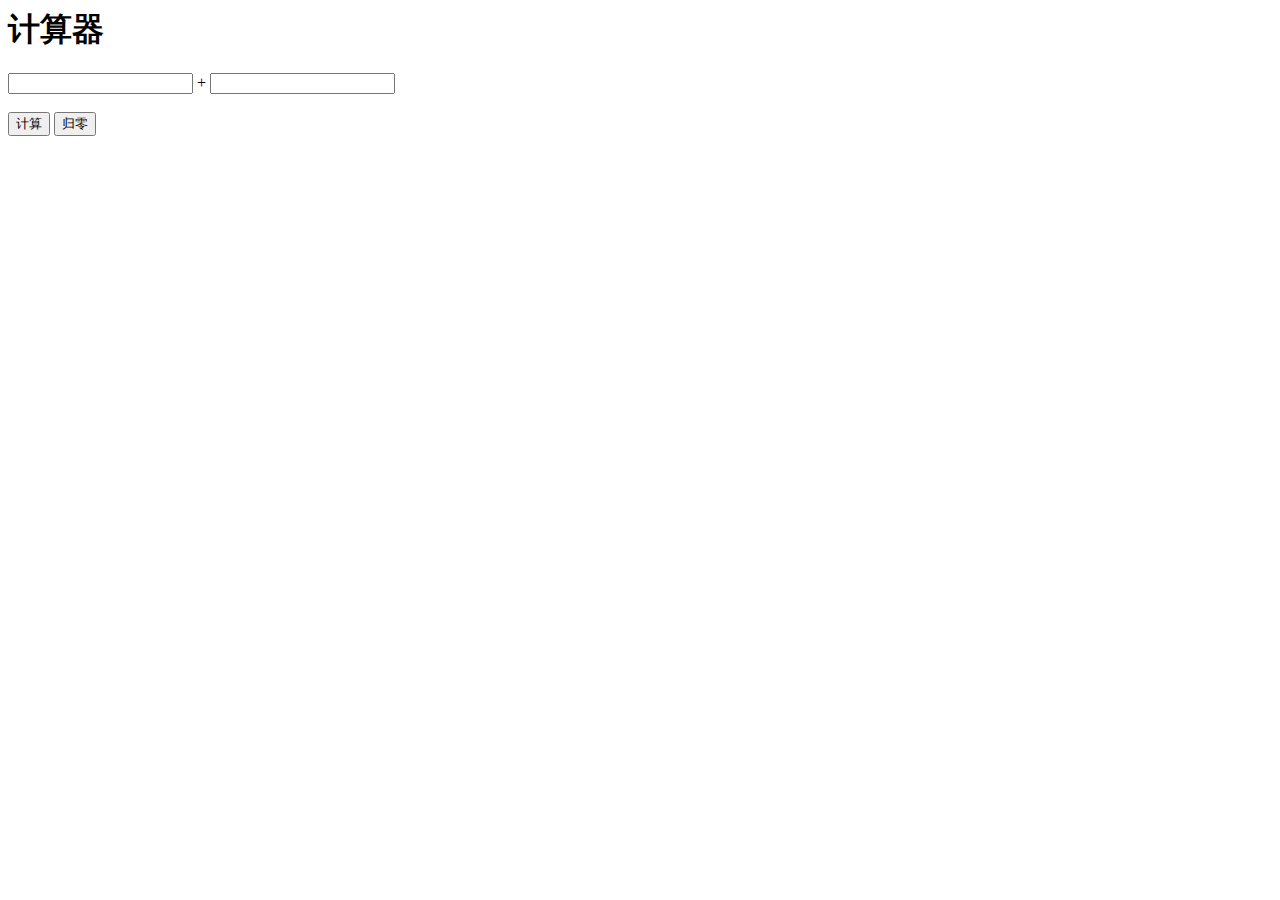
==== webroot/index.html @ 22c3aa04 "http服务" ====
<html>
	<head>
		<meta charset="utf-8">
		<title>【计网实验】网站主页</title>
	</head>

	<body>
		<h1>计算器</h1>
		<form action="/cgi-bin/add" method="POST">
			<input type="text" name="num1">
			+
			<input type="text" name="num2"><br><br>

			<input type="submit" value="计算">
			<input type="reset" value="归零">
			
		</form>
		<p id="result"></p>
		
	</body>
</html>
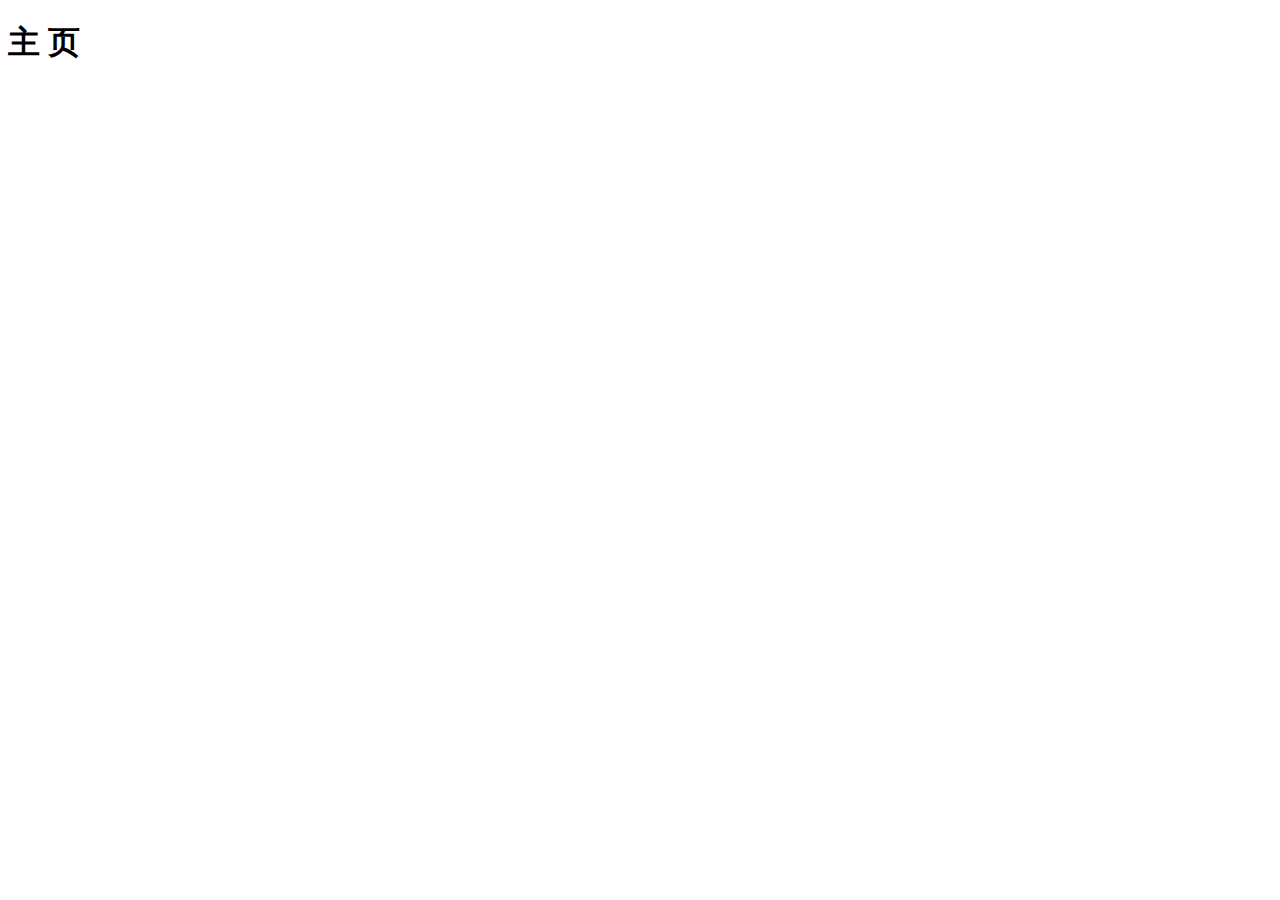
==== commit 19fcf2a2: "网站框架" ====
--- a/webroot/index.html
+++ b/webroot/index.html
@@ -1,21 +1,17 @@
+<!DOCTYPE html>
 <html>
-	<head>
-		<meta charset="utf-8">
-		<title>【计网实验】网站主页</title>
-	</head>
 
-	<body>
-		<h1>计算器</h1>
-		<form action="/cgi-bin/add" method="POST">
-			<input type="text" name="num1">
-			+
-			<input type="text" name="num2"><br><br>
+<head>
+    <title></title>
+    <meta http-equiv="content-type" content="text/html" ; charset="utf-8" />
+</head>
+<style type="text/css">
+</style>
 
-			<input type="submit" value="计算">
-			<input type="reset" value="归零">
-			
-		</form>
-		<p id="result"></p>
-		
-	</body>
+<body>
+    <div>
+        <h1>主 页</h1>
+    </div>
+</body>
+
 </html>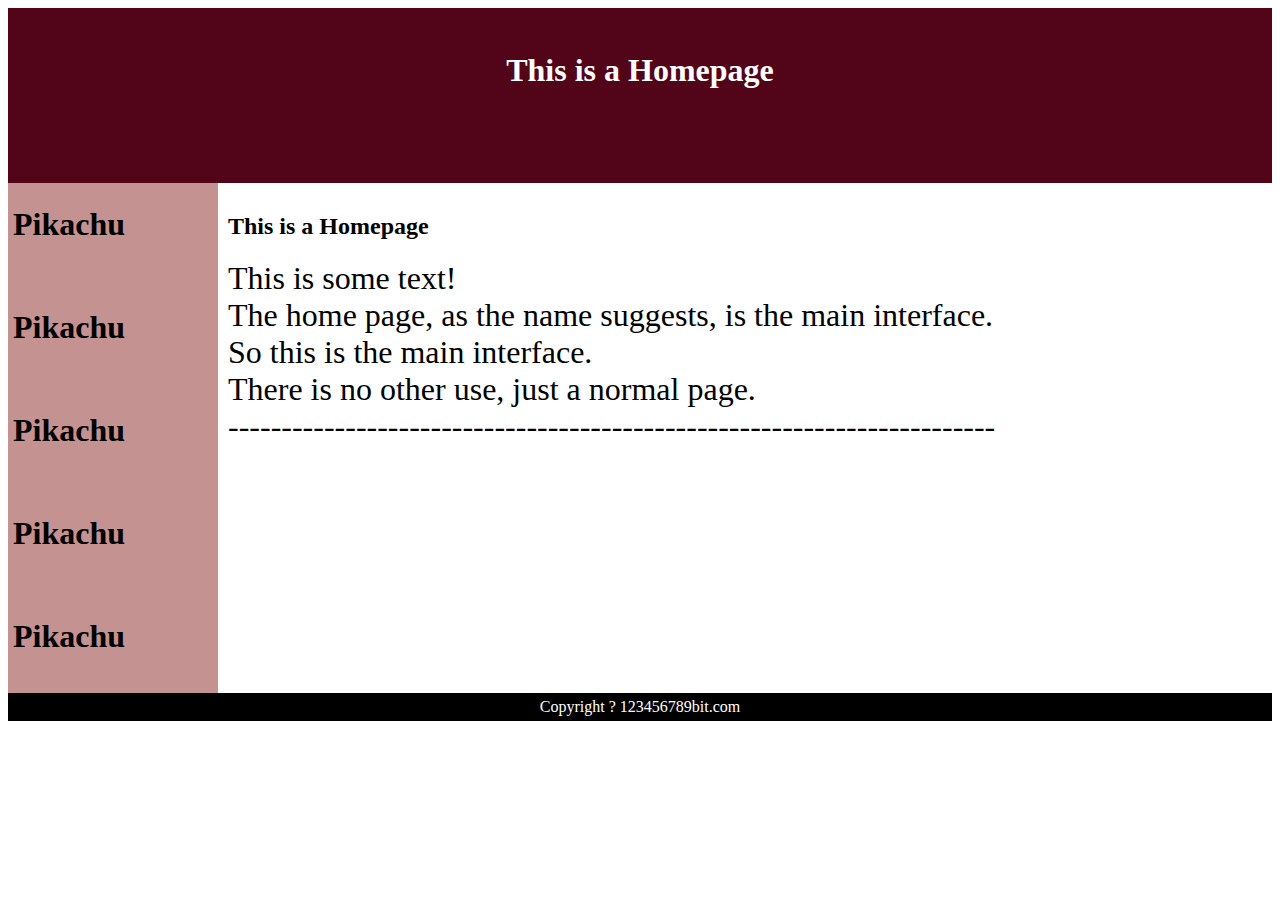
==== commit 662370be: "主界面修改" ====
--- a/webroot/index.html
+++ b/webroot/index.html
@@ -1,17 +1,70 @@
 <!DOCTYPE html>
-<html>
-
-<head>
-    <title></title>
-    <meta http-equiv="content-type" content="text/html" ; charset="utf-8" />
+<!-- saved from url=(0032)http://localhost:8080/index.html -->
+<html><head><meta http-equiv="Content-Type" content="text/html; charset=windows-1252">
+<style>
+#header {
+    background-color:rgb(82, 4, 24);
+    color:white;
+    text-align:center;
+    padding:5px;
+    height:165px;
+}
+#nav {
+    line-height:30px;
+    background-color:#c59292;
+    height:500px;
+    width:200px;
+    float:left;
+    padding:5px;	      
+}
+#section {
+    width:1000px;
+    float:left;
+    padding:10px;	 	 
+}
+#footer {
+    background-color:black;
+    color:white;
+    clear:both;
+    text-align:center;
+    padding:5px;	 	 
+}
+</style>
 </head>
-<style type="text/css">
-</style>
 
 <body>
-    <div>
-        <h1>主 页</h1>
-    </div>
-</body>
 
-</html>+<div id="header">
+<br> 
+<h1>This is a Homepage</h1>
+</div>
+
+<div id="nav">
+<h1>Pikachu</h1><br>
+<h1>Pikachu</h1><br>
+<h1>Pikachu</h1><br>
+<h1>Pikachu</h1><br>
+<h1>Pikachu</h1><br>
+</div>
+
+<div id="section">
+<h2>This is a Homepage</h2>
+<font size="6" color="black">This is some text!</font><br>
+<font size="6" color="black">The home page, as the name suggests, is the main interface.</font><br>
+<font size="6" color="black">So this is the main interface.</font><br>
+<font size="6" color="black">There is no other use, just a normal page.</font><br>
+<font size="6" color="black">------------------------------------------------------------------------</font><br>
+</div>
+
+<div id="footer">
+Copyright ? 123456789bit.com
+</div>
+
+
+
+<div class="xl-chrome-ext-bar" id="xl_chrome_ext_{4DB361DE-01F7-4376-B494-639E489D19ED}" style="display: none;">
+      <div class="xl-chrome-ext-bar__logo"></div>
+
+      <a id="xl_chrome_ext_download" href="javascript:;" class="xl-chrome-ext-bar__option">&#19979;&#36733;&#35270;&#39057;</a>
+      <a id="xl_chrome_ext_close" href="javascript:;" class="xl-chrome-ext-bar__close"></a>
+    </div></body></html>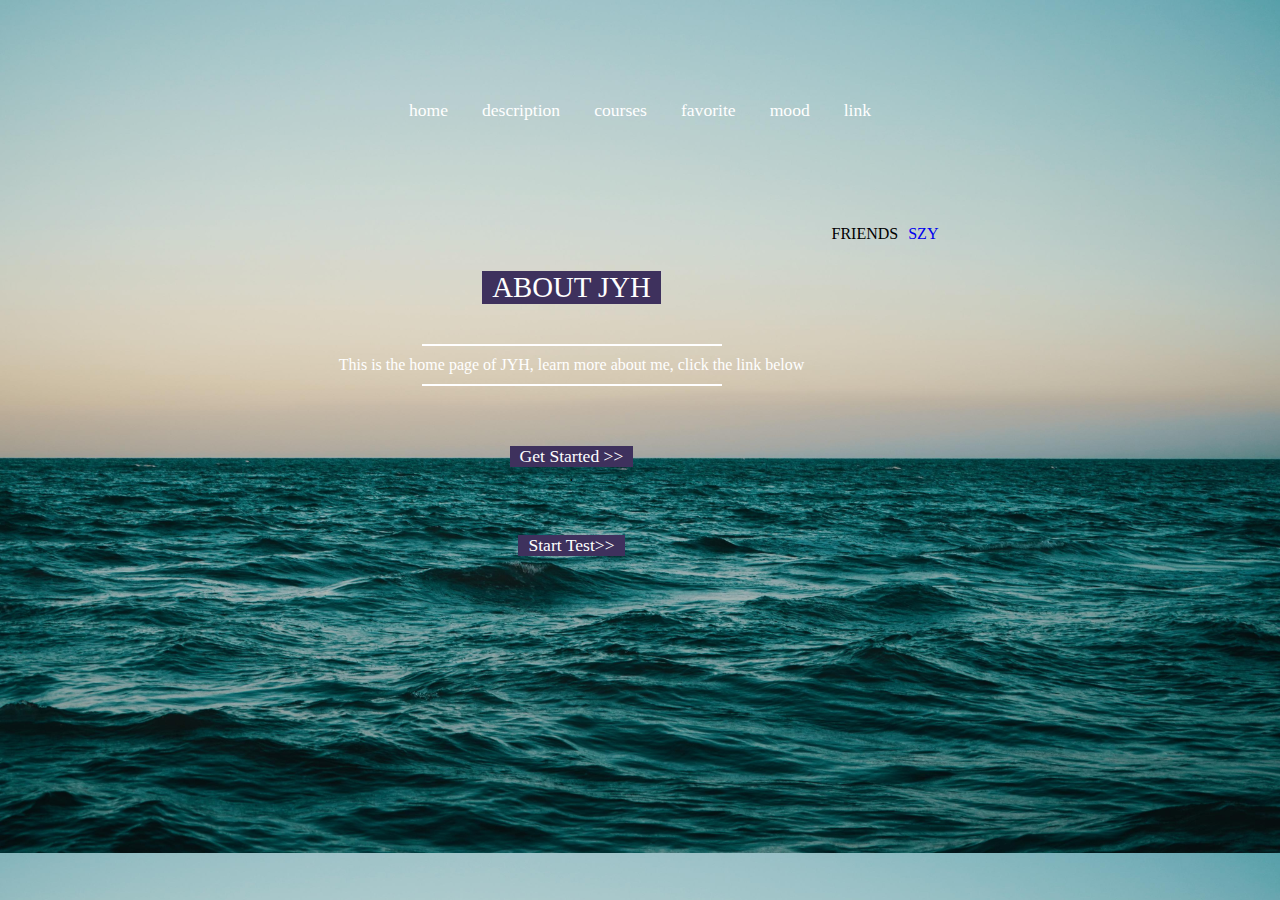
==== commit 9127c009: "index更新" ====
--- a/webroot/index.html
+++ b/webroot/index.html
@@ -1,70 +1,97 @@
-<!DOCTYPE html>
-<!-- saved from url=(0032)http://localhost:8080/index.html -->
-<html><head><meta http-equiv="Content-Type" content="text/html; charset=windows-1252">
-<style>
-#header {
-    background-color:rgb(82, 4, 24);
-    color:white;
-    text-align:center;
-    padding:5px;
-    height:165px;
-}
-#nav {
-    line-height:30px;
-    background-color:#c59292;
-    height:500px;
-    width:200px;
-    float:left;
-    padding:5px;	      
-}
-#section {
-    width:1000px;
-    float:left;
-    padding:10px;	 	 
-}
-#footer {
-    background-color:black;
-    color:white;
-    clear:both;
-    text-align:center;
-    padding:5px;	 	 
-}
-</style>
-</head>
-
-<body>
-
-<div id="header">
-<br> 
-<h1>This is a Homepage</h1>
-</div>
-
-<div id="nav">
-<h1>Pikachu</h1><br>
-<h1>Pikachu</h1><br>
-<h1>Pikachu</h1><br>
-<h1>Pikachu</h1><br>
-<h1>Pikachu</h1><br>
-</div>
-
-<div id="section">
-<h2>This is a Homepage</h2>
-<font size="6" color="black">This is some text!</font><br>
-<font size="6" color="black">The home page, as the name suggests, is the main interface.</font><br>
-<font size="6" color="black">So this is the main interface.</font><br>
-<font size="6" color="black">There is no other use, just a normal page.</font><br>
-<font size="6" color="black">------------------------------------------------------------------------</font><br>
-</div>
-
-<div id="footer">
-Copyright ? 123456789bit.com
-</div>
-
-
-
-<div class="xl-chrome-ext-bar" id="xl_chrome_ext_{4DB361DE-01F7-4376-B494-639E489D19ED}" style="display: none;">
-      <div class="xl-chrome-ext-bar__logo"></div>
-
-      <a id="xl_chrome_ext_download" href="javascript:;" class="xl-chrome-ext-bar__option">&#19979;&#36733;&#35270;&#39057;</a>
-      <a id="xl_chrome_ext_close" href="javascript:;" class="xl-chrome-ext-bar__close"></a>
-    </div></body></html>+<!DOCTYPE html>
+<html lang="en">
+<head>
+    <meta charset="UTF-8">
+    <title>Homepage of Jia Yuhan</title>
+    <link rel="stylesheet" type="text/css" href="css/common.css">
+    <link rel="stylesheet" type="text/css" href="css/about.css">
+    <link rel="stylesheet" type="text/css" href="css/animate.css">
+    <link rel="stylesheet" type="text/css" href="css/des.css">
+    <link rel="stylesheet" type="text/css" href="css/course.css">
+    <link rel="stylesheet" type="text/css" href="css/fav.css">
+    <link rel="stylesheet" type="text/css" href="css/mood.css">
+</head>
+<body>
+    <div class="nav">
+        <div class="container">
+            <a href="#" onclick="goto('0')" id="nav0">home</a>
+            <a href="#" onclick="goto('1')" id="nav1">description</a>
+            <a href="#" onclick="goto('2')" id="nav2">courses</a>
+            <a href="#" onclick="goto('3')" id="nav3">favorite</a>
+            <a href="#" onclick="goto('4')" id="nav4">mood</a>
+            <a href="#" onclick="goto('5')" id="nav5">link</a>
+        </div>
+    </div>
+    <div class="content">
+        <div class="about" id="0">
+            <p class="header animated fadeInLeft">ABOUT JYH</p>
+            <div class="line animated fadeInLeft"></div>
+            <p class="intro animated flipInX">This is the home page of JYH, learn more about me, click the link below</p>
+            <div class="line animated fadeInRight"></div>
+            <a href="#" class="animated fadeInRight" onclick="goto('1')">Get Started >></a>.
+            <a href="Question.asp"  class="animated fadeInRight" name="Start">Start Test>></a>
+        </div>
+        <div class="des" id="1">
+            <p class="header animated fadeInLeft">DESCRIPTION</p>
+            <div class="line1 animated fadeInLeft"></div>
+            <p class="des1 animated fadeInRight">JYH is very   <span>Free, vivid, lively, joyful.</span></p>
+            <p class="des1 animated fadeInLeft">JYH like to <span>sing, dance, rap, play basketball.</span></p>
+            <a class="next animated fadeInRight" onclick="goto('2')">next >></a>
+        </div>
+        <div class="course" id="2">
+            <p class="header animated fadeInLeft">COURSES</p>
+            <ul class="animated flipInX">
+                <li>Web Development by Shi Chongyang</li>
+                <li>Programing Basic by Wu Yuwei</li>
+                <li>numeric analysis</li>
+                <li>physics</li>
+                <li>PE</li>
+                <li>physics experiment</li>
+            </ul>
+            <a class="next animated fadeInRight" onclick="goto('3')">next >></a>
+        </div>
+        <div class="fav" id="3">
+            <p class="header animated fadeInLeft">FAVORITES</p>
+            <ul class="animated flipInX">
+                <li>
+                    Sleepy Hollow
+                    (<a href="https://movie.douban.com/subject/1296078/">douban</a>)(<a href= "https://www.imdb.com/title/tt0162661/?ref_=nv_sr_1?ref_=nv_sr_1">IMDb</a>)
+                </li>
+                <li>
+                    ハウルの動く城
+                    (<a href="https://movie.douban.com/subject/1308807/">douban</a>)(<a href="https://www.rijutv.com/dianying/4897.html">日本のドラマTV</a>)
+                </li>
+                <li>
+                    海辺のカフカ
+                    (<a href="https://book.douban.com/subject/1059419/">douban</a>)(<a href="https://zh.wikipedia.org/wiki/%E6%9D%91%E4%B8%8A%E6%98%A5%E6%A8%B9">村上春树</a>)
+                </li>
+            </ul>
+            <a class="next animated fadeInRight" onclick="goto('4')">next >></a>
+        </div>
+        <div class="mood" id="4">
+            <p class="header animated fadeInLeft">MOODS</p>
+            <div class="happy animated flipInX">
+                <img src="https://ss0.bdstatic.com/94oJfD_bAAcT8t7mm9GUKT-xh_/timg?image&quality=100&size=b4000_4000&sec=1565062683&di=bd843a998cc210755e118c6b47d6f5f2&src=http://b-ssl.duitang.com/uploads/item/201511/15/20151115204601_ikQJh.jpeg" alt="开心的小埋"  width="150px" height="150px">
+                <p class="animated fadeInRight">when I am happy</p>
+            </div>
+            <div class="line1"></div>
+            <div class="sad animated flipInX">
+                <img src="https://gss3.bdstatic.com/7Po3dSag_xI4khGkpoWK1HF6hhy/baike/c0%3Dbaike72%2C5%2C5%2C72%2C24/sign=0d526ccfb5096b63951456026d5aec21/bd3eb13533fa828ba10a3603f61f4134970a5a20.jpg" alt="并不开心的神仓社长" width="150px" height="150px">
+                <p class="animated fadeInRight">when I am not happy</p>
+            </div>
+            <a class="next animated fadeInRight" onclick="goto('5')">next >></a>
+        </div>
+        <div class="link animated fadeInRight" id="5">
+          <blockquote>
+            <p>&nbsp;</p>
+            <p>&nbsp;</p>
+            <p>&nbsp;</p>
+            <p>FRIENDS<a href="http://10.195.124.218:8060/">SZY</a> </p>
+          </blockquote>
+        </div>
+    </div>
+
+    <script src="js/main.js"></script>
+
+</body>
+</html>
--- a/webroot/css/common.css
+++ b/webroot/css/common.css
@@ -0,0 +1,53 @@
+*
+{
+    margin: 0;
+    padding: 0;
+    border-width: 0;
+
+    font-family: "consolas";
+}
+
+a
+{
+    text-decoration: none;
+    padding: 0 10px;
+}
+
+html
+{
+    background-image: url("../assets/back.jpg");
+    background-size: cover;
+}
+
+.nav
+{
+    display: flex;
+    justify-content: center;
+    margin-top: 100px;
+}
+
+.nav a
+{
+    font-size: 1.1em;
+    padding: 0 15px;
+    color: white;
+    transition: 300ms;
+}
+
+.nav a:hover
+{
+    color: #3e315d;
+}
+
+.content
+{
+    display: flex;
+    justify-content: center;
+    margin-top: 50px;
+    height: 500px;
+}
+
+p
+{
+    padding: 0 10px;
+}--- a/webroot/css/about.css
+++ b/webroot/css/about.css
@@ -0,0 +1,49 @@
+.content .about
+{
+    width: 500px;
+    display: flex;
+    flex-direction: column;
+    align-items: center;
+}
+
+.content .about p.header
+{
+    color: white;
+    font-size: 1.8em;
+    text-align: center;
+    background-color: #3e315d;
+    margin-top: 100px;
+    margin-bottom: 30px;
+}
+
+.content .about p.intro
+{
+    color: white;
+    font-size: 1em;
+    text-align: center;
+}
+
+.content .about a
+{
+    color: white;
+    font-size: 1.1em;
+    text-align: center;
+    background-color: #3e315d;
+    transition: 300ms;
+    margin-top: 50px;
+}
+
+.content .about a:hover
+{
+    color: #3e315d;
+    background-color: white;
+    cursor: pointer;
+}
+
+.content .about .line
+{
+    background-color: white;
+    height: 2px;
+    margin: 10px 0;
+    width: 300px;
+}--- a/webroot/css/des.css
+++ b/webroot/css/des.css
@@ -0,0 +1,55 @@
+.des
+{
+    display: none;
+    flex-direction: column;
+    align-items: center;
+}
+
+.des p.header
+{
+    font-size: 1.8em;
+    color: white;
+    background-color: #3e315d;
+    margin-top: 50px;
+}
+
+.des .line1
+{
+    height: 2px;
+    width: 300px;
+    background-color: white;
+    margin-top: 10px;
+    margin-bottom: 50px;
+}
+
+.des .des1
+{
+    border-left: 2px solid white;
+    width: 100%;
+    text-align: center;
+    padding: 0 10px;
+    margin: 10px 0;
+}
+
+.des span
+{
+    color: coral;
+    background-color: #3e315d;
+}
+
+.des .next
+{
+    color: white;
+    font-size: 1.1em;
+    text-align: center;
+    background-color: #3e315d;
+    transition: 300ms;
+    margin-top: 50px;
+}
+
+.des .next:hover
+{
+    color: #3e315d;
+    background-color: white;
+    cursor: pointer;
+}--- a/webroot/css/course.css
+++ b/webroot/css/course.css
@@ -0,0 +1,53 @@
+.course
+{
+    display: none;
+    flex-direction: column;
+    align-items: center;
+    width: 400px;
+}
+
+.course .header
+{
+    font-size: 1.8em;
+    color: white;
+    background-color: #3e315d;
+    margin-top: 50px;
+}
+
+.course ul
+{
+    list-style-type: none;
+    padding-top: 50px;
+    width: 100%;
+}
+
+.course li
+{
+    margin: 10px 0;
+    width: 100%;
+    text-align: center;
+    border-left: 2px solid white;
+    transition: 300ms;
+}
+
+.course li:hover
+{
+    box-shadow: 0 0 1px 1px rgba(0, 0, 0, .5);
+}
+
+.course .next
+{
+    color: white;
+    font-size: 1.1em;
+    text-align: center;
+    background-color: #3e315d;
+    transition: 300ms;
+    margin-top: 50px;
+}
+
+.course .next:hover
+{
+    color: #3e315d;
+    background-color: white;
+    cursor: pointer;
+}--- a/webroot/css/fav.css
+++ b/webroot/css/fav.css
@@ -0,0 +1,47 @@
+.fav
+{
+    display: none;
+    flex-direction: column;
+    align-items: center;
+    width: 400px;
+}
+
+.fav .header
+{
+    font-size: 1.8em;
+    color: white;
+    background-color: #3e315d;
+    margin-top: 50px;
+}
+
+.fav ul
+{
+    list-style-type: none;
+    margin-top: 50px;
+    width: 100%;
+}
+
+.fav li
+{
+    margin: 10px 0;
+    width: 100%;
+    border-left: 2px solid white;
+    text-align: center;
+}
+
+.fav .next
+{
+    color: white;
+    font-size: 1.1em;
+    text-align: center;
+    background-color: #3e315d;
+    transition: 300ms;
+    margin-top: 50px;
+}
+
+.fav .next:hover
+{
+    color: #3e315d;
+    background-color: white;
+    cursor: pointer;
+}--- a/webroot/css/mood.css
+++ b/webroot/css/mood.css
@@ -0,0 +1,61 @@
+.mood
+{
+    display: none;
+    flex-direction: column;
+    align-items: center;
+    width: 400px;
+}
+
+.mood .header
+{
+    font-size: 1.8em;
+    color: white;
+    background-color: #3e315d;
+    margin-top: 30px;
+    margin-bottom: 30px;
+}
+
+.mood .happy,
+.mood .sad
+{
+    width: 450px;
+    display: flex;
+    align-items: center;
+}
+
+.mood img
+{
+    float: left;
+}
+
+.mood .happy p,
+.mood .sad p
+{
+    margin-left: 100px;
+    background-color: coral;
+}
+
+.mood .line1
+{
+    width: 100%;
+    height: 2px;
+    background-color: white;
+    margin: 10px 0;
+}
+
+.mood .next
+{
+    color: white;
+    font-size: 1.1em;
+    text-align: center;
+    background-color: #3e315d;
+    transition: 300ms;
+    margin-top: 50px;
+}
+
+.mood .next:hover
+{
+    color: #3e315d;
+    background-color: white;
+    cursor: pointer;
+}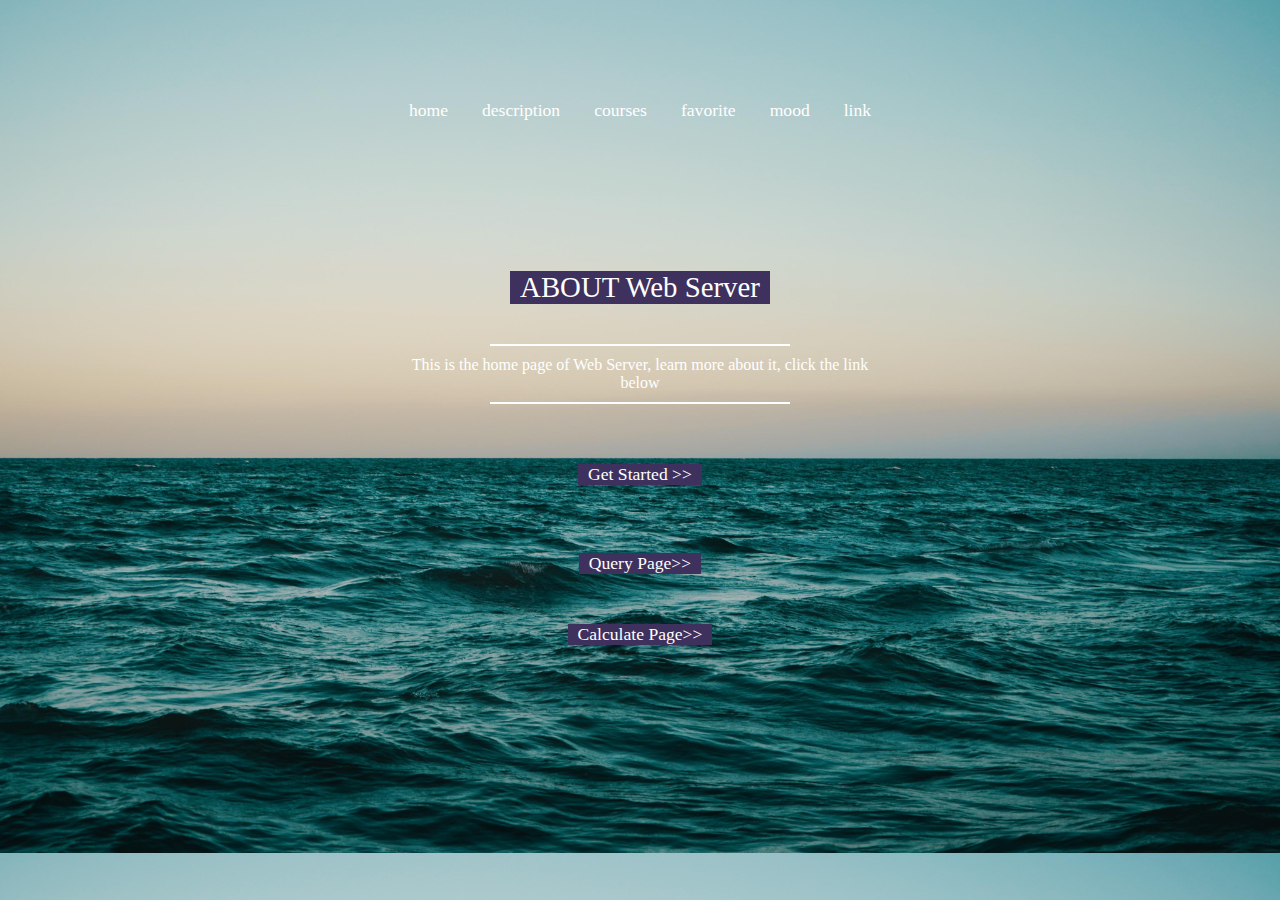
==== commit 9cde914f: "添加跳转按钮 修改了一些细节，添加了跳转到另外两个界面的按钮" ====
--- a/webroot/index.html
+++ b/webroot/index.html
@@ -1,97 +1,107 @@
 <!DOCTYPE html>
 <html lang="en">
+
 <head>
-    <meta charset="UTF-8">
-    <title>Homepage of Jia Yuhan</title>
-    <link rel="stylesheet" type="text/css" href="css/common.css">
-    <link rel="stylesheet" type="text/css" href="css/about.css">
-    <link rel="stylesheet" type="text/css" href="css/animate.css">
-    <link rel="stylesheet" type="text/css" href="css/des.css">
-    <link rel="stylesheet" type="text/css" href="css/course.css">
-    <link rel="stylesheet" type="text/css" href="css/fav.css">
-    <link rel="stylesheet" type="text/css" href="css/mood.css">
+	<meta charset="UTF-8">
+	<title>Homepage of Web Server</title>
+	<link rel="stylesheet" type="text/css" href="./css/common.css">
+	<link rel="stylesheet" type="text/css" href="./css/about.css">
+	<link rel="stylesheet" type="text/css" href="./css/animate.css">
+	<link rel="stylesheet" type="text/css" href="./css/des.css">
+	<link rel="stylesheet" type="text/css" href="./css/course.css">
+	<link rel="stylesheet" type="text/css" href="./css/fav.css">
+	<link rel="stylesheet" type="text/css" href="./css/mood.css">
 </head>
+
 <body>
-    <div class="nav">
-        <div class="container">
-            <a href="#" onclick="goto('0')" id="nav0">home</a>
-            <a href="#" onclick="goto('1')" id="nav1">description</a>
-            <a href="#" onclick="goto('2')" id="nav2">courses</a>
-            <a href="#" onclick="goto('3')" id="nav3">favorite</a>
-            <a href="#" onclick="goto('4')" id="nav4">mood</a>
-            <a href="#" onclick="goto('5')" id="nav5">link</a>
-        </div>
-    </div>
-    <div class="content">
-        <div class="about" id="0">
-            <p class="header animated fadeInLeft">ABOUT JYH</p>
-            <div class="line animated fadeInLeft"></div>
-            <p class="intro animated flipInX">This is the home page of JYH, learn more about me, click the link below</p>
-            <div class="line animated fadeInRight"></div>
-            <a href="#" class="animated fadeInRight" onclick="goto('1')">Get Started >></a>.
-            <a href="Question.asp"  class="animated fadeInRight" name="Start">Start Test>></a>
-        </div>
-        <div class="des" id="1">
-            <p class="header animated fadeInLeft">DESCRIPTION</p>
-            <div class="line1 animated fadeInLeft"></div>
-            <p class="des1 animated fadeInRight">JYH is very   <span>Free, vivid, lively, joyful.</span></p>
-            <p class="des1 animated fadeInLeft">JYH like to <span>sing, dance, rap, play basketball.</span></p>
-            <a class="next animated fadeInRight" onclick="goto('2')">next >></a>
-        </div>
-        <div class="course" id="2">
-            <p class="header animated fadeInLeft">COURSES</p>
-            <ul class="animated flipInX">
-                <li>Web Development by Shi Chongyang</li>
-                <li>Programing Basic by Wu Yuwei</li>
-                <li>numeric analysis</li>
-                <li>physics</li>
-                <li>PE</li>
-                <li>physics experiment</li>
-            </ul>
-            <a class="next animated fadeInRight" onclick="goto('3')">next >></a>
-        </div>
-        <div class="fav" id="3">
-            <p class="header animated fadeInLeft">FAVORITES</p>
-            <ul class="animated flipInX">
-                <li>
-                    Sleepy Hollow
-                    (<a href="https://movie.douban.com/subject/1296078/">douban</a>)(<a href= "https://www.imdb.com/title/tt0162661/?ref_=nv_sr_1?ref_=nv_sr_1">IMDb</a>)
-                </li>
-                <li>
-                    ハウルの動く城
-                    (<a href="https://movie.douban.com/subject/1308807/">douban</a>)(<a href="https://www.rijutv.com/dianying/4897.html">日本のドラマTV</a>)
-                </li>
-                <li>
-                    海辺のカフカ
-                    (<a href="https://book.douban.com/subject/1059419/">douban</a>)(<a href="https://zh.wikipedia.org/wiki/%E6%9D%91%E4%B8%8A%E6%98%A5%E6%A8%B9">村上春树</a>)
-                </li>
-            </ul>
-            <a class="next animated fadeInRight" onclick="goto('4')">next >></a>
-        </div>
-        <div class="mood" id="4">
-            <p class="header animated fadeInLeft">MOODS</p>
-            <div class="happy animated flipInX">
-                <img src="https://ss0.bdstatic.com/94oJfD_bAAcT8t7mm9GUKT-xh_/timg?image&quality=100&size=b4000_4000&sec=1565062683&di=bd843a998cc210755e118c6b47d6f5f2&src=http://b-ssl.duitang.com/uploads/item/201511/15/20151115204601_ikQJh.jpeg" alt="开心的小埋"  width="150px" height="150px">
-                <p class="animated fadeInRight">when I am happy</p>
-            </div>
-            <div class="line1"></div>
-            <div class="sad animated flipInX">
-                <img src="https://gss3.bdstatic.com/7Po3dSag_xI4khGkpoWK1HF6hhy/baike/c0%3Dbaike72%2C5%2C5%2C72%2C24/sign=0d526ccfb5096b63951456026d5aec21/bd3eb13533fa828ba10a3603f61f4134970a5a20.jpg" alt="并不开心的神仓社长" width="150px" height="150px">
-                <p class="animated fadeInRight">when I am not happy</p>
-            </div>
-            <a class="next animated fadeInRight" onclick="goto('5')">next >></a>
-        </div>
-        <div class="link animated fadeInRight" id="5">
-          <blockquote>
-            <p>&nbsp;</p>
-            <p>&nbsp;</p>
-            <p>&nbsp;</p>
-            <p>FRIENDS<a href="http://10.195.124.218:8060/">SZY</a> </p>
-          </blockquote>
-        </div>
-    </div>
+	<div class="nav">
+		<div class="container">
+			<a href="#" onclick="goto('0')" id="nav0">home</a>
+			<a href="#" onclick="goto('1')" id="nav1">description</a>
+			<a href="#" onclick="goto('2')" id="nav2">courses</a>
+			<a href="#" onclick="goto('3')" id="nav3">favorite</a>
+			<a href="#" onclick="goto('4')" id="nav4">mood</a>
+			<a href="#" onclick="goto('5')" id="nav5">link</a>
+		</div>
+	</div>
+	<div class="content">
+		<div class="about" id="0">
+			<p class="header animated fadeInLeft">ABOUT Web Server</p>
+			<div class="line animated fadeInLeft"></div>
+			<p class="intro animated flipInX">This is the home page of Web Server, learn more about it, click the link below
+			</p>
+			<div class="line animated fadeInRight"></div>
+			<a href="#" class="animated fadeInRight" onclick="goto('1')">Get Started >></a>.
+			<a href="query.html" class="animated fadeInRight" name="Start">Query Page>></a>
+			<a href="calculator.html" class="animated fadeInRight" name="Start">Calculate Page>></a>
+		</div>
+		<div class="des" id="1">
+			<p class="header animated fadeInLeft">DESCRIPTION</p>
+			<div class="line1 animated fadeInLeft"></div>
+			<p class="des1 animated fadeInRight">Web Server is very <span>Free, vivid, lively, joyful.</span></p>
+			<p class="des1 animated fadeInLeft">Web Server like to <span>sing, dance, rap, play basketball.</span></p>
+			<a class="next animated fadeInRight" onclick="goto('2')">next >></a>
+		</div>
+		<div class="course" id="2">
+			<p class="header animated fadeInLeft">COURSES</p>
+			<ul class="animated flipInX">
+				<li>Web Development by Shi Chongyang</li>
+				<li>Programing Basic by Wu Yuwei</li>
+				<li>numeric analysis</li>
+				<li>physics</li>
+				<li>PE</li>
+				<li>physics experiment</li>
+			</ul>
+			<a class="next animated fadeInRight" onclick="goto('3')">next >></a>
+		</div>
+		<div class="fav" id="3">
+			<p class="header animated fadeInLeft">FAVORITES</p>
+			<ul class="animated flipInX">
+				<li>
+					Sleepy Hollow
+					(<a href="https://movie.douban.com/subject/1296078/">douban</a>)(<a
+						href="https://www.imdb.com/title/tt0162661/?ref_=nv_sr_1?ref_=nv_sr_1">IMDb</a>)
+				</li>
+				<li>
+					ハウルの動く城
+					(<a href="https://movie.douban.com/subject/1308807/">douban</a>)(<a
+						href="https://www.rijutv.com/dianying/4897.html">日本のドラマTV</a>)
+				</li>
+				<li>
+					海辺のカフカ
+					(<a href="https://book.douban.com/subject/1059419/">douban</a>)(<a
+						href="https://zh.wikipedia.org/wiki/%E6%9D%91%E4%B8%8A%E6%98%A5%E6%A8%B9">村上春树</a>)
+				</li>
+			</ul>
+			<a class="next animated fadeInRight" onclick="goto('4')">next >></a>
+		</div>
+		<div class="mood" id="4">
+			<p class="header animated fadeInLeft">MOODS</p>
+			<div class="happy animated flipInX">
+				<img src="https://gimg2.baidu.com/image_search/src=http%3A%2F%2Fc-ssl.duitang.com%2Fuploads%2Fitem%2F201910%2F13%2F20191013170306_cjkmq.thumb.1000_0.png&refer=http%3A%2F%2Fc-ssl.duitang.com&app=2002&size=f9999,10000&q=a80&n=0&g=0n&fmt=jpeg?sec=1637736767&t=2d0feaa8cff655857352f5b6c62b3b3c"
+					alt="开心的小埋" width="150px" height="150px">
+				<p class="animated fadeInRight">when I am happy</p>
+			</div>
+			<div class="line1"></div>
+			<div class="sad animated flipInX">
+				<img src="https://gimg2.baidu.com/image_search/src=http%3A%2F%2Fgss3.bdstatic.com%2F7Po3dSag_xI4khGkpoWK1HF6hhy%2Fbaike%2Fcrop%253D6%252C0%252C233%252C329%253Bh%253D780%253Bq%253D70%2Fsign%3D4df9b0a380d4b31ce473cefbbae00b4f%2Fbd3eb13533fa828ba10a3603f61f4134970a5a20.jpg&refer=http%3A%2F%2Fgss3.bdstatic.com&app=2002&size=f9999,10000&q=a80&n=0&g=0n&fmt=jpeg?sec=1637736928&t=b7dc8fef5883fe0a89b7bf7facfd2ae9"
+					alt="并不开心的神仓社长" width="150px" height="150px">
+				<p class="animated fadeInRight">when I am not happy</p>
+			</div>
+			<a class="next animated fadeInRight" onclick="goto('5')">next >></a>
+		</div>
+	<!--	<div class="link animated fadeInRight" id="5">
+			<blockquote>
+				<p>&nbsp;</p>
+				<p>&nbsp;</p>
+				<p>&nbsp;</p>
+				<p>FRIENDS<a href="http://10.195.124.218:8060/">SZY</a> </p>
+			</blockquote>
+		</div>-->
+	</div>
 
-    <script src="js/main.js"></script>
+	<script src="js/main.js"></script>
 
 </body>
-</html>
+
+</html>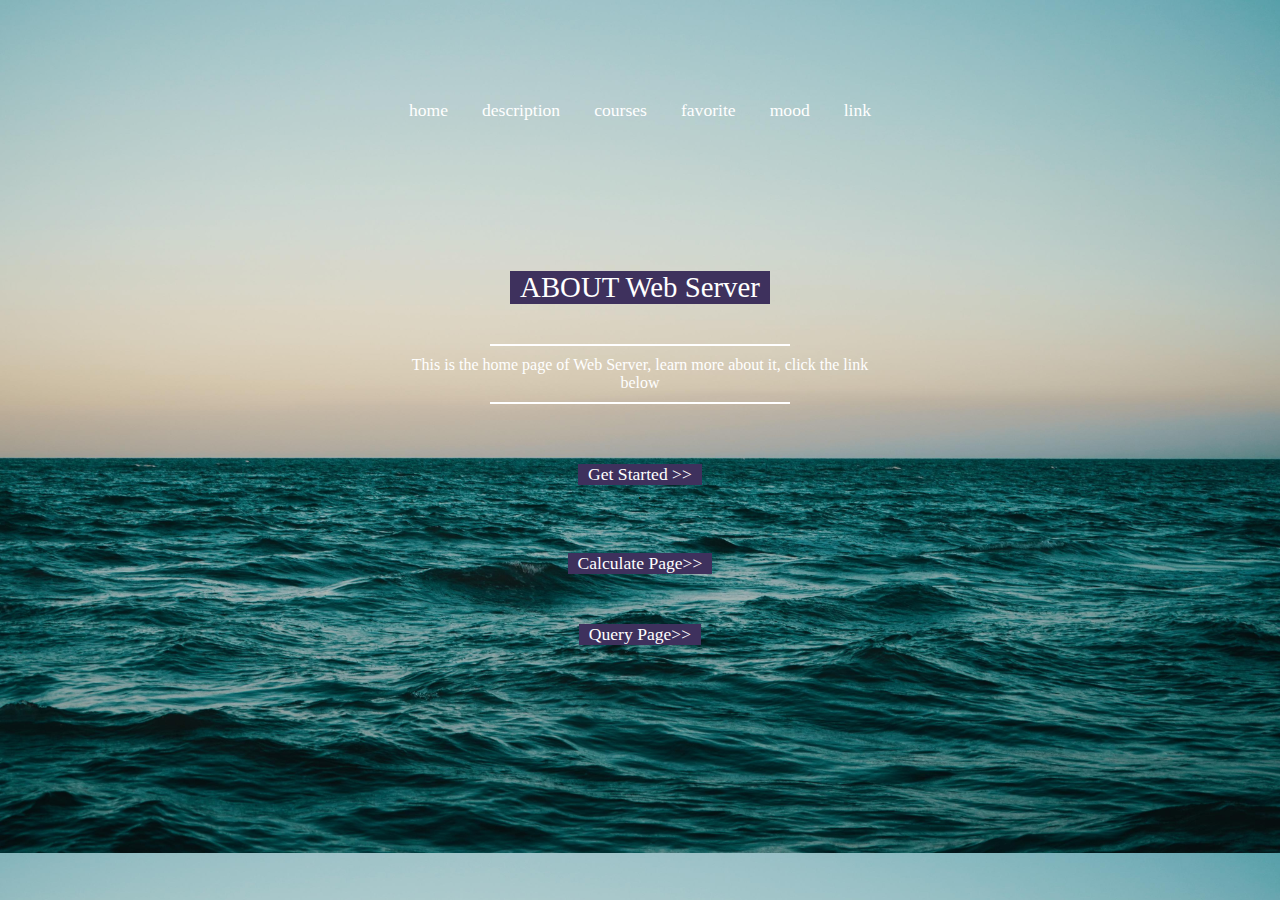
==== commit 1feb4b5b: "调整" ====
--- a/webroot/index.html
+++ b/webroot/index.html
@@ -28,12 +28,13 @@
 		<div class="about" id="0">
 			<p class="header animated fadeInLeft">ABOUT Web Server</p>
 			<div class="line animated fadeInLeft"></div>
-			<p class="intro animated flipInX">This is the home page of Web Server, learn more about it, click the link below
+			<p class="intro animated flipInX">This is the home page of Web Server, learn more about it, click the link
+				below
 			</p>
 			<div class="line animated fadeInRight"></div>
 			<a href="#" class="animated fadeInRight" onclick="goto('1')">Get Started >></a>.
+			<a href="calculator.html" class="animated fadeInRight" name="Start">Calculate Page>></a>
 			<a href="query.html" class="animated fadeInRight" name="Start">Query Page>></a>
-			<a href="calculator.html" class="animated fadeInRight" name="Start">Calculate Page>></a>
 		</div>
 		<div class="des" id="1">
 			<p class="header animated fadeInLeft">DESCRIPTION</p>
@@ -90,7 +91,7 @@
 			</div>
 			<a class="next animated fadeInRight" onclick="goto('5')">next >></a>
 		</div>
-	<!--	<div class="link animated fadeInRight" id="5">
+		<!--	<div class="link animated fadeInRight" id="5">
 			<blockquote>
 				<p>&nbsp;</p>
 				<p>&nbsp;</p>
